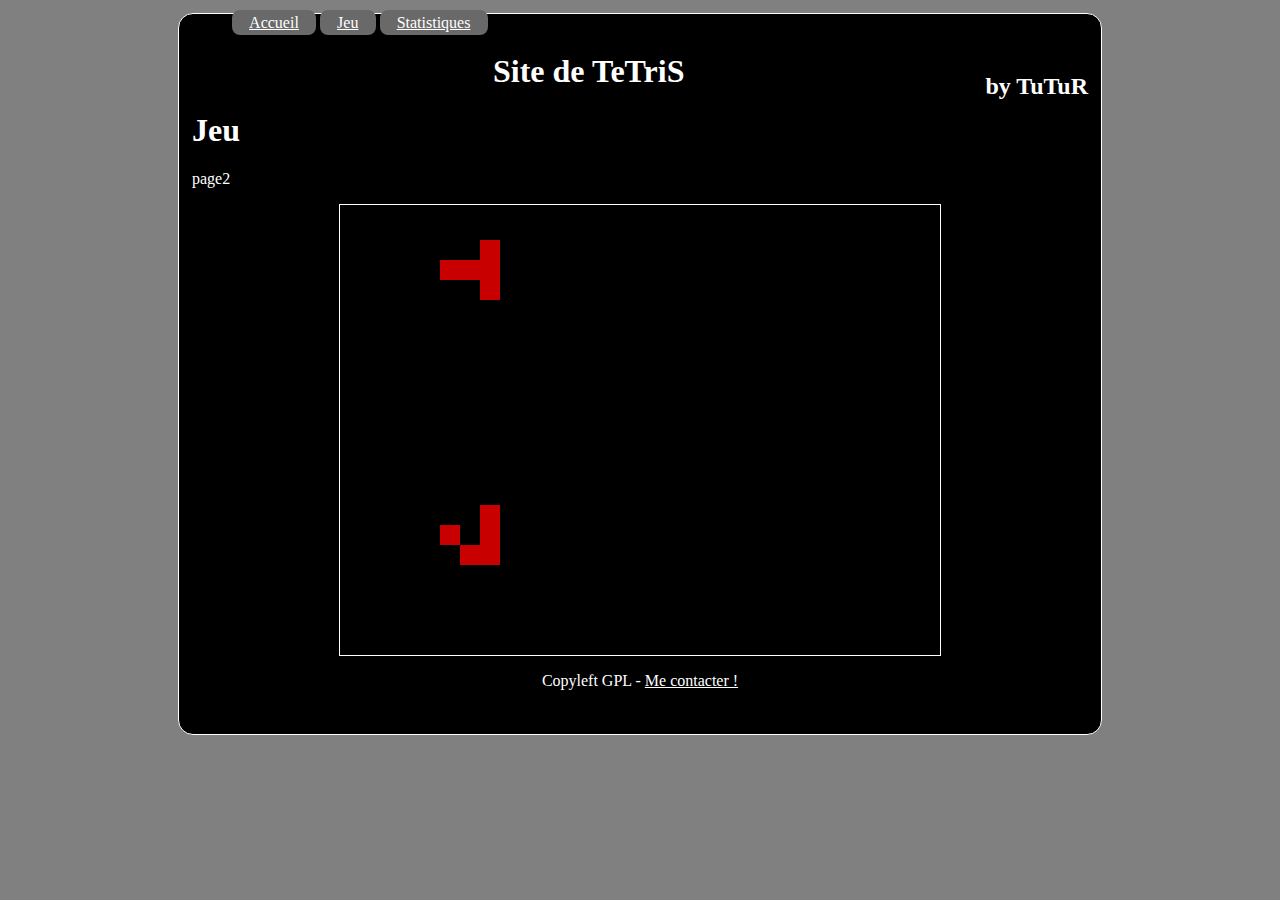
==== jeu.html @ 874ed816 "v0.1" ====
﻿<html>
    <head>
        <meta charset="utf-8" />
        <title>Site de TeTriS by TuTuR</title>
		<link rel="stylesheet" href="style.css" />
    </head>

    <body>
        <nav>
            <ul>
                <a href="index.html"><li>Accueil</li></a>
                <a href="jeu.html"><li>Jeu</li></a>
                <a href="stat.html"><li>Statistiques</li></a>
            </ul>
        </nav>
        
        <header>
            <h2>by TuTuR</h2>
            <h1>Site de TeTriS</h1>
        </header>
        
		<section>
            <aside>
                <h1>Jeu</h1>
                <p>page2</p>
            </aside>
            <article>                
                <p></p>
				<canvas id="tutorial" width="600" height="450"></canvas>
            </article>
        </section>
        
        <footer>
            <p>Copyleft GPL - 
            <a href="mailto:vandekeu@gmail.com">Me contacter !</a></p>
        </footer>        
    </body>
	<script type="text/javascript" src="tetris.js"></script>
</html>
---- style.css ----
﻿html { background-color:gray; }
body
{
	background-color:black;
	color:white;
	width: 70%;
	margin:auto;
	margin-top: 1%;
	padding: 1%;
	padding-top: 0%;
	padding-bottom: 0%;
	border: white solid 1px;
	border-radius: 15px;
	height:80%
}
a { color:white; }
a:hover { color:white; }
a:focus { color:white; }
a:visited { color:white; }
a:active { color:white; }

nav li
{
	display: inline;
	margin: 0%;
	padding-top: 0.5%;
	padding-bottom: 0.5%;
	padding-left: 2%;
	padding-right: 2%;
	background-color: dimgray;
	border-radius: 8px;
}
nav li:hover
{
	background-color:gray;
}

header h1
{
	text-align: center;
}
header h2
{
	float: right;
}

footer
{
	margin-top:1%;
	text-align: center;
}

section aside
{
	
}
article
{
	text-align: center;
}
canvas { border: 1px solid white; }
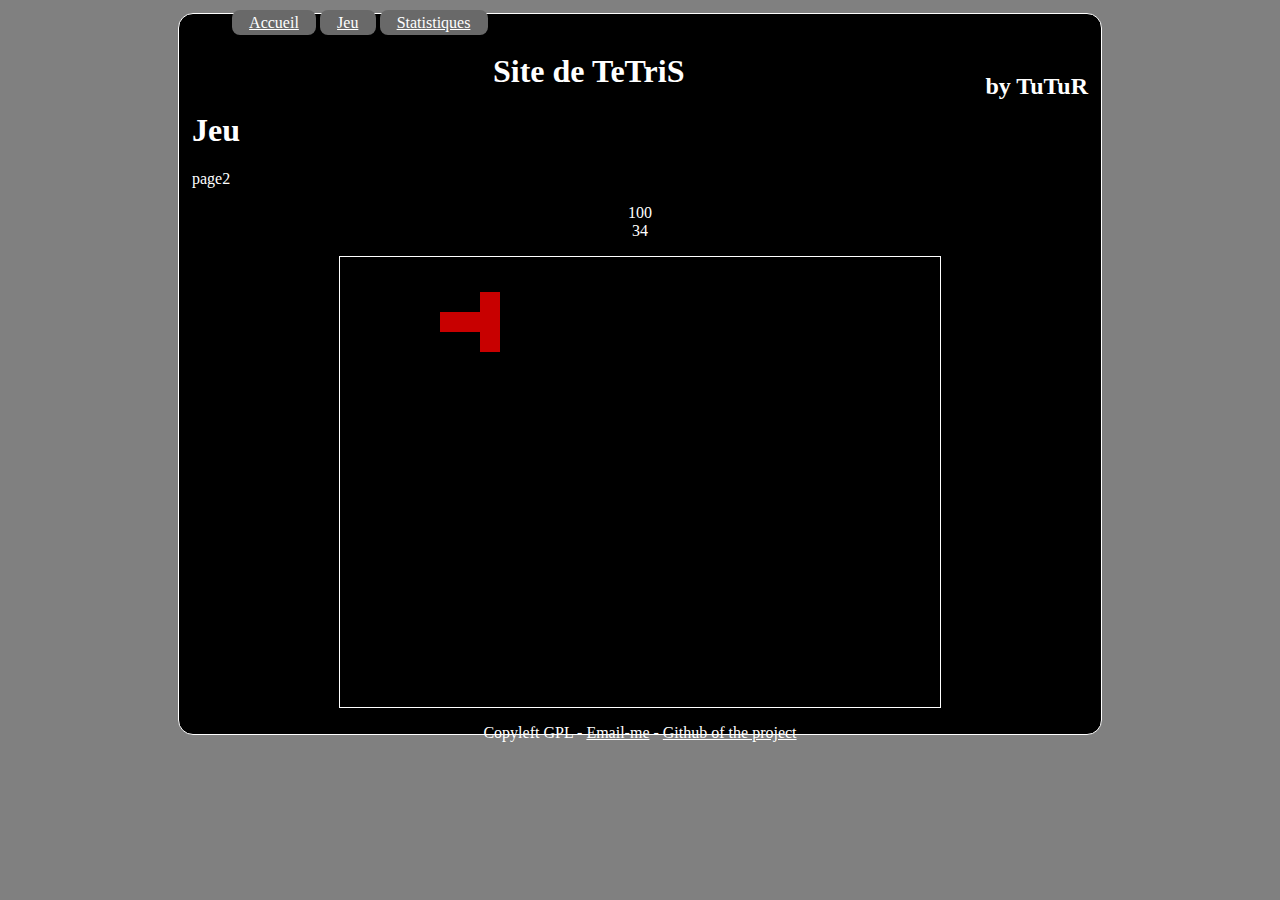
==== commit 1d6870ec: "v0.2" ====
--- a/jeu.html
+++ b/jeu.html
@@ -32,7 +32,8 @@
         
         <footer>
             <p>Copyleft GPL - 
-            <a href="mailto:vandekeu@gmail.com">Me contacter !</a></p>
+            <a href="mailto:vandekeu@gmail.com">Email-me</a>  - 
+            <a href="github.com/greyna/tetris-online">Github of the project</a></p>
         </footer>        
     </body>
 	<script type="text/javascript" src="tetris.js"></script>
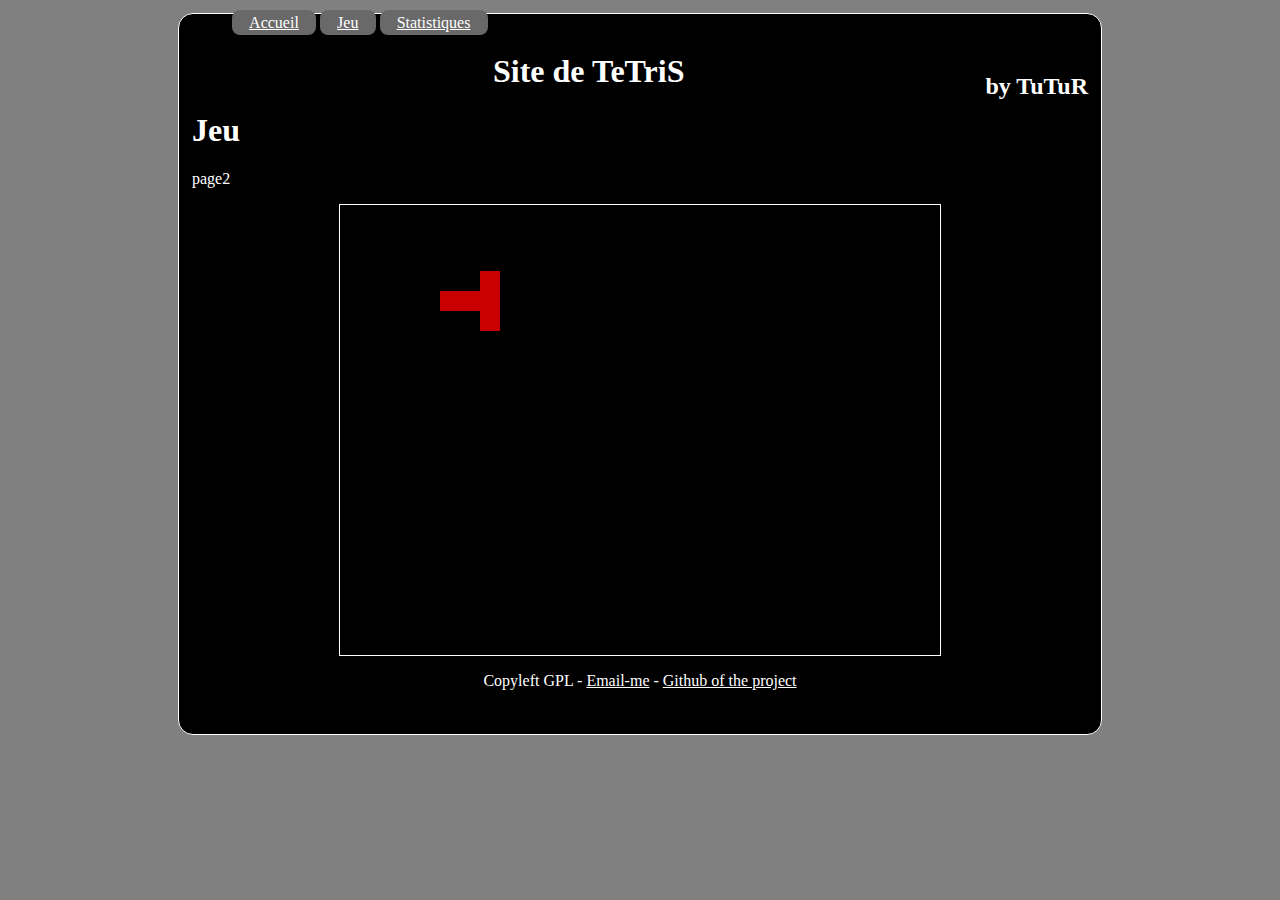
==== commit 0cdcd394: "v0.3" ====
--- a/jeu.html
+++ b/jeu.html
@@ -24,16 +24,16 @@
                 <h1>Jeu</h1>
                 <p>page2</p>
             </aside>
-            <article>                
-                <p></p>
+            <article>
 				<canvas id="tutorial" width="600" height="450"></canvas>
+				<p></p>
             </article>
         </section>
         
         <footer>
             <p>Copyleft GPL - 
             <a href="mailto:vandekeu@gmail.com">Email-me</a>  - 
-            <a href="github.com/greyna/tetris-online">Github of the project</a></p>
+            <a href="http://github.com/greyna/tetris-online">Github of the project</a></p>
         </footer>        
     </body>
 	<script type="text/javascript" src="tetris.js"></script>
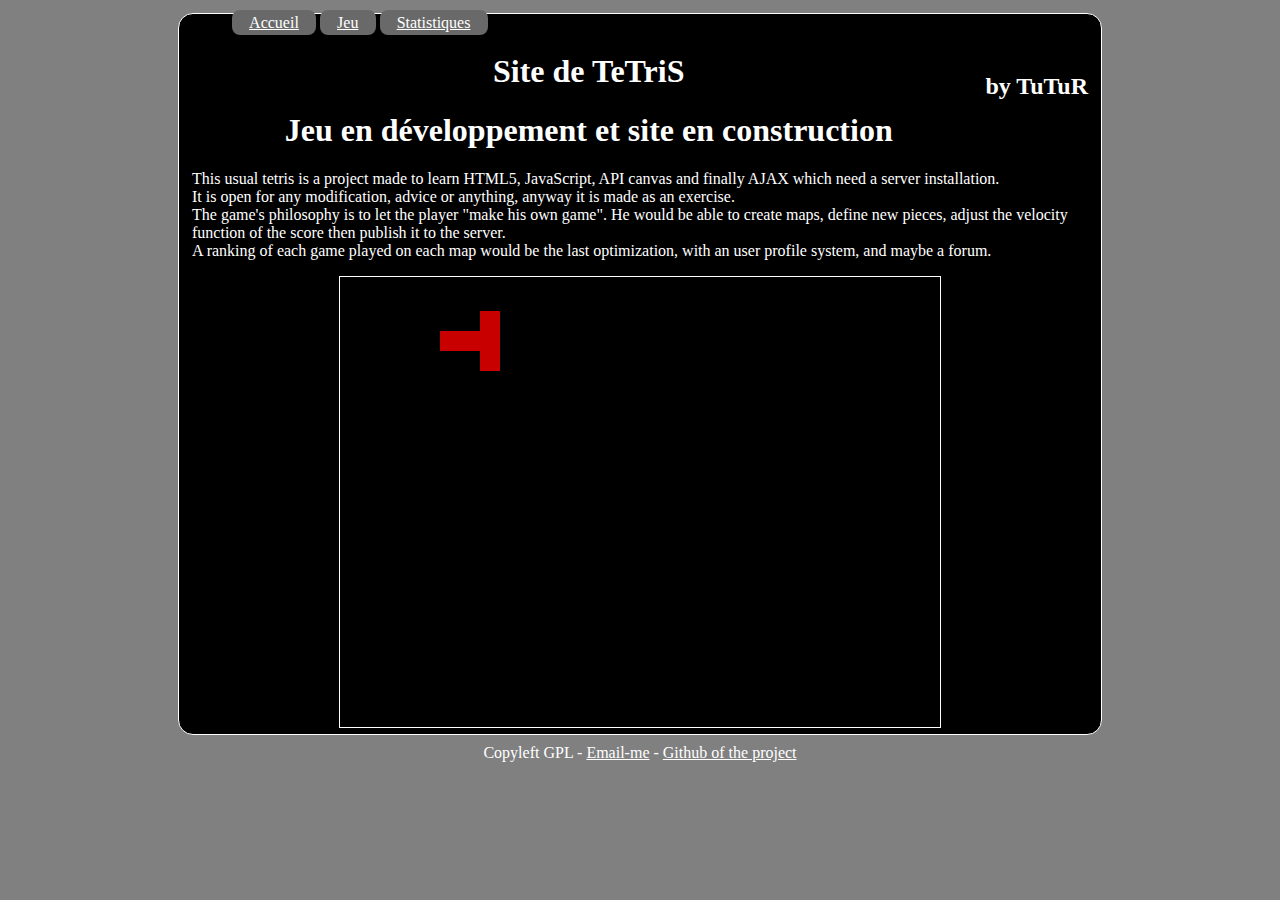
==== commit 88702aa8: "v1.0" ====
--- a/jeu.html
+++ b/jeu.html
@@ -21,8 +21,11 @@
         
 		<section>
             <aside>
-                <h1>Jeu</h1>
-                <p>page2</p>
+                <h1>Jeu en développement et site en construction</h1>
+                <p>This usual tetris is a project made to learn HTML5, JavaScript, API canvas and finally AJAX which need a server installation.<br/>
+				It is open for any modification, advice or anything, anyway it is made as an exercise.<br/>
+				The game's philosophy is to let the player "make his own game". He would be able to create maps, define new pieces, adjust the velocity function of the score then publish it to the server.<br/>
+				A ranking of each game played on each map would be the last optimization, with an user profile system, and maybe a forum.</p>
             </aside>
             <article>
 				<canvas id="tutorial" width="600" height="450"></canvas>
--- a/style.css
+++ b/style.css
@@ -13,6 +13,7 @@
 	border-radius: 15px;
 	height:80%
 }
+
 a { color:white; }
 a:hover { color:white; }
 a:focus { color:white; }
@@ -50,12 +51,16 @@
 	text-align: center;
 }
 
-section aside
+section aside h1
 {
-	
+	text-align: center;
 }
 article
 {
 	text-align: center;
 }
+article p
+{
+	text-align: left;
+}
 canvas { border: 1px solid white; }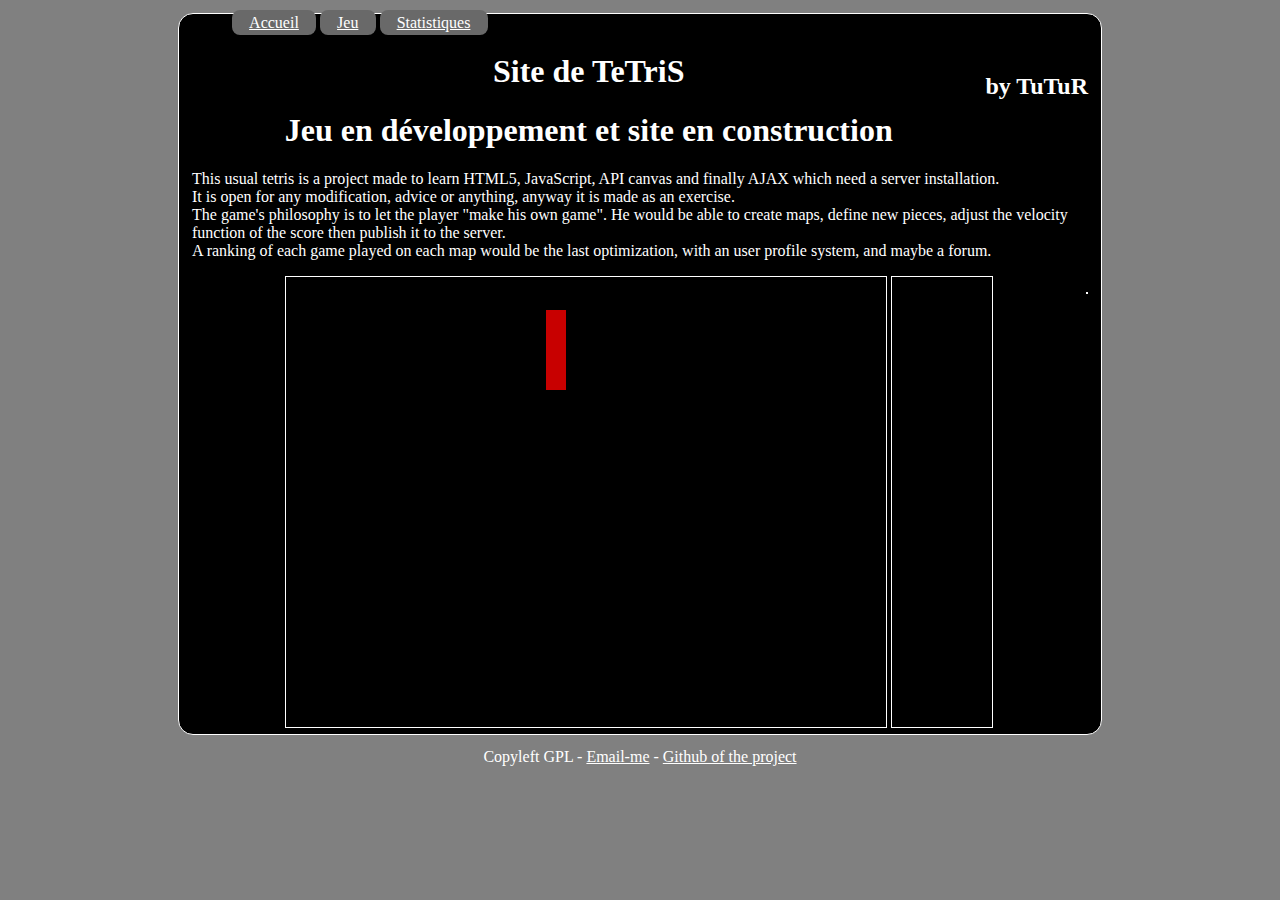
==== commit 096db68b: "v1.2" ====
--- a/jeu.html
+++ b/jeu.html
@@ -28,7 +28,8 @@
 				A ranking of each game played on each map would be the last optimization, with an user profile system, and maybe a forum.</p>
             </aside>
             <article>
-				<canvas id="tutorial" width="600" height="450"></canvas>
+				<canvas id="tetris" width="600" height="450"></canvas>
+				<canvas id="info" width="100" height="450"></canvas>
 				<p></p>
             </article>
         </section>
--- a/style.css
+++ b/style.css
@@ -62,5 +62,7 @@
 article p
 {
 	text-align: left;
+	float: right;
+	border: 1px solid white;
 }
 canvas { border: 1px solid white; }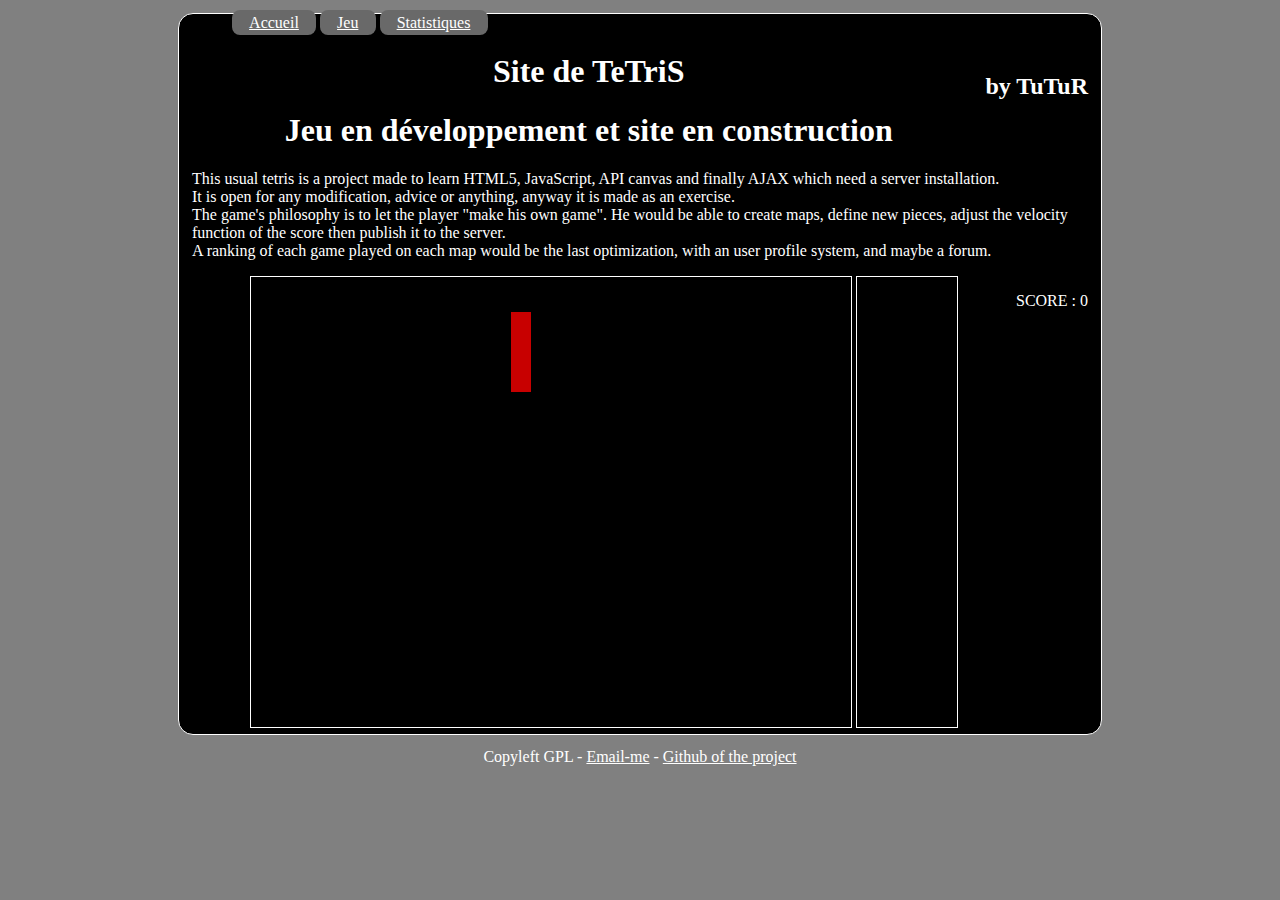
==== commit 2ca68c1f: "v1.2" ====
--- a/jeu.html
+++ b/jeu.html
@@ -30,7 +30,7 @@
             <article>
 				<canvas id="tetris" width="600" height="450"></canvas>
 				<canvas id="info" width="100" height="450"></canvas>
-				<p></p>
+				<p> </p>
             </article>
         </section>
         
--- a/style.css
+++ b/style.css
@@ -63,6 +63,5 @@
 {
 	text-align: left;
 	float: right;
-	border: 1px solid white;
 }
 canvas { border: 1px solid white; }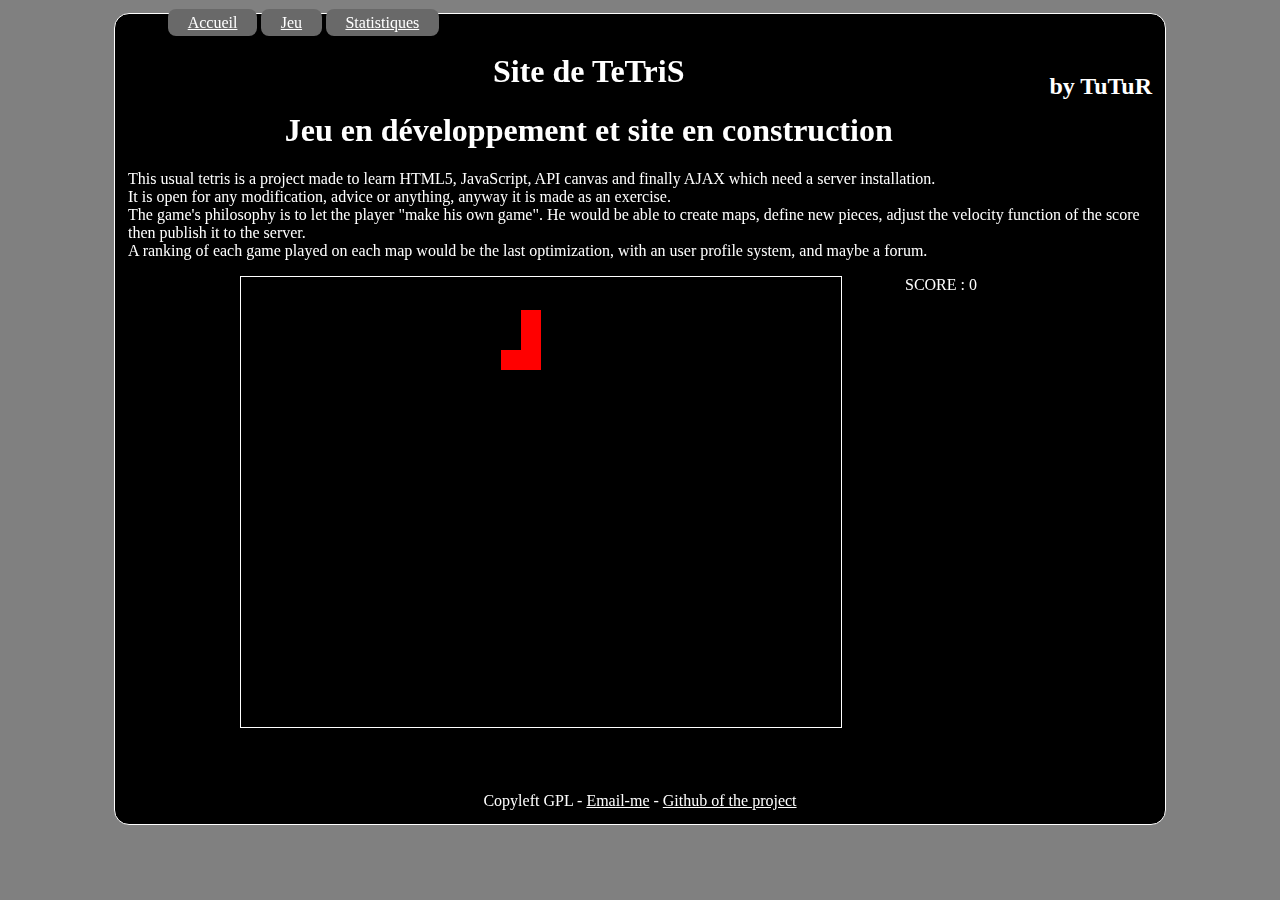
==== commit 32a3206c: "v1.4" ====
--- a/jeu.html
+++ b/jeu.html
@@ -28,9 +28,11 @@
 				A ranking of each game played on each map would be the last optimization, with an user profile system, and maybe a forum.</p>
             </aside>
             <article>
+			<div id="game">
 				<canvas id="tetris" width="600" height="450"></canvas>
-				<canvas id="info" width="100" height="450"></canvas>
+				<canvas id="info" width="100" height="250"></canvas>
 				<p> </p>
+			</div>
             </article>
         </section>
         
--- a/style.css
+++ b/style.css
@@ -3,7 +3,10 @@
 {
 	background-color:black;
 	color:white;
-	width: 70%;
+	width: 80%;
+	min-width: 800px;
+	height:90%;
+	min-height: 800px; 
 	margin:auto;
 	margin-top: 1%;
 	padding: 1%;
@@ -11,7 +14,6 @@
 	padding-bottom: 0%;
 	border: white solid 1px;
 	border-radius: 15px;
-	height:80%
 }
 
 a { color:white; }
@@ -55,13 +57,14 @@
 {
 	text-align: center;
 }
-article
-{
-	text-align: center;
+
+article p { }
+canvas { border: 1px solid white; }
+article { text-align: center; }
+#game {
+width: 800px;
+height: 500px;
+margin: auto;
 }
-article p
-{
-	text-align: left;
-	float: right;
-}
-canvas { border: 1px solid white; }+#tetris { float: left; }
+#info { display:none;}